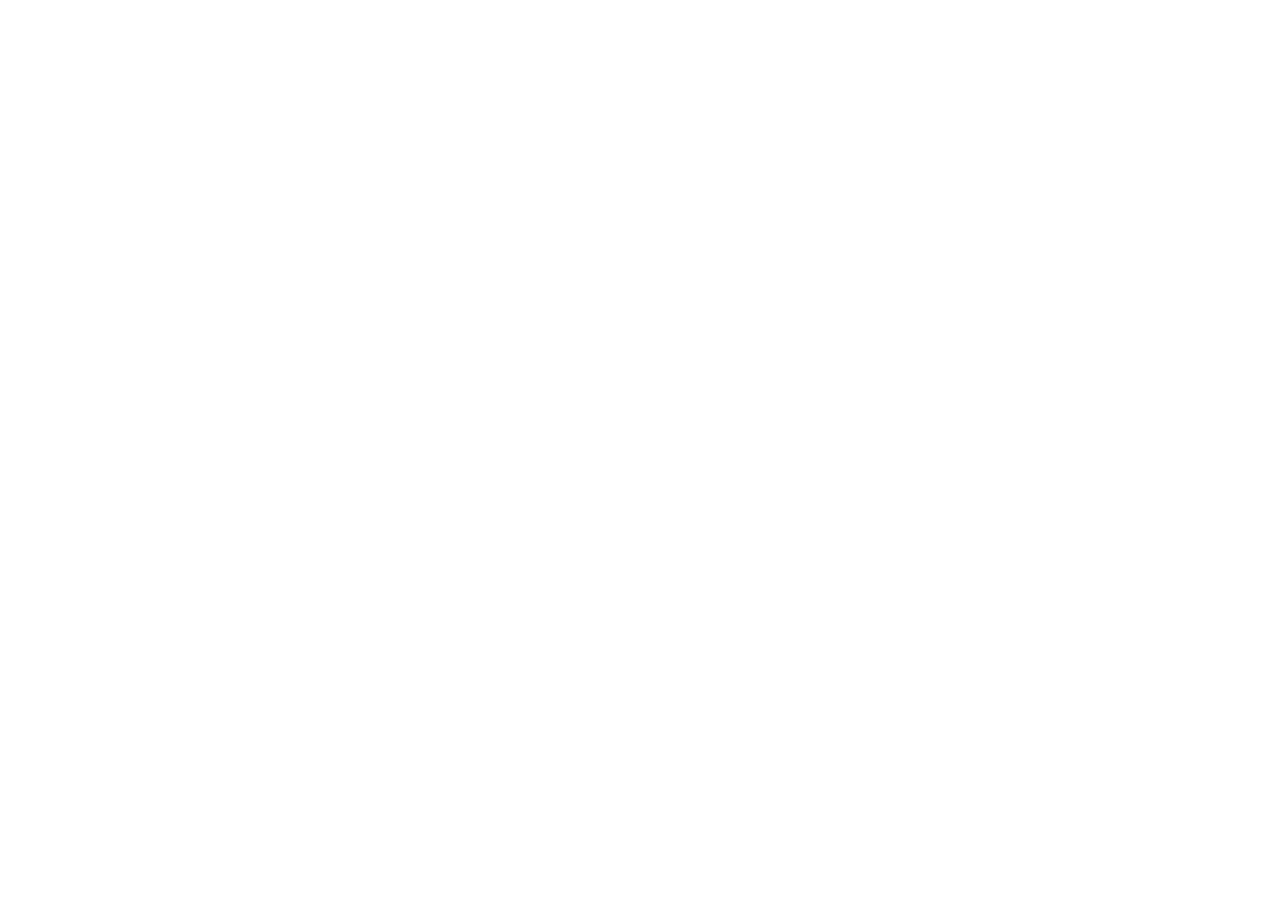
==== index.html @ c18f5d00 "first commit" ====
<!DOCTYPE html>
<html lang="en">
<head>
    <meta charset="UTF-8">
    <meta name="viewport" content="width=device-width, initial-scale=1.0">
    <title>stylecss-grid</title>
    <link rel="stylesheet" href="style.css">
</head>
<body>
    
</body>
</html>
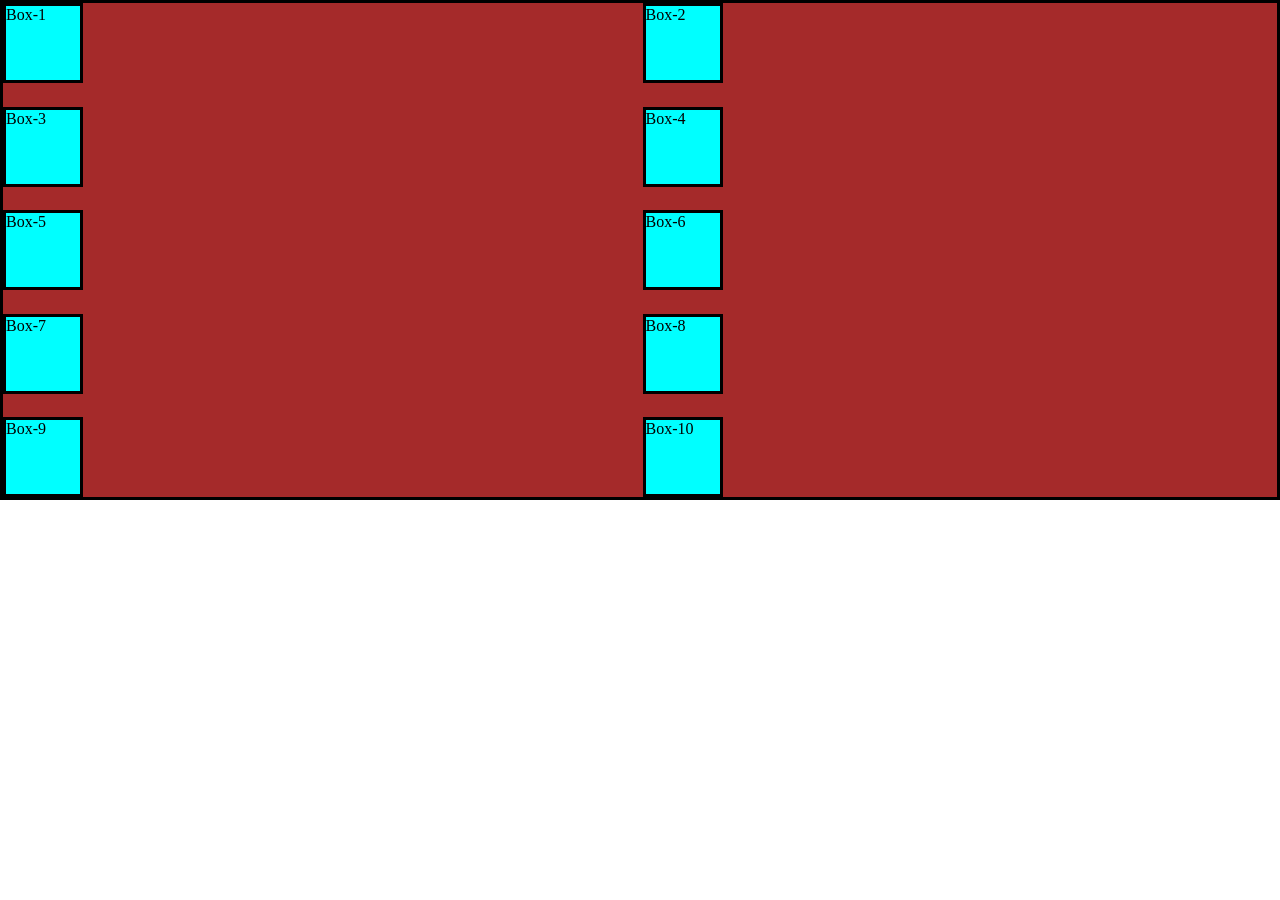
==== commit 6b24cb6e: "Add multiple boxes to container" ====
--- a/index.html
+++ b/index.html
@@ -7,6 +7,18 @@
     <link rel="stylesheet" href="style.css">
 </head>
 <body>
+    <div class="container">
+        <div class="div">Box-1</div>
+        <div class="div">Box-2</div>
+        <div class="div">Box-3</div>
+        <div class="div">Box-4</div>
+        <div class="div">Box-5</div>
+        <div class="div">Box-6</div>
+        <div class="div">Box-7</div>
+        <div class="div">Box-8</div>
+        <div class="div">Box-9</div>
+        <div class="div">Box-10</div>
+    </div>
     
 </body>
 </html>
--- a/style.css
+++ b/style.css
@@ -0,0 +1,26 @@
+*{
+    margin: 0;
+    padding: 0;
+    box-sizing: border-box;
+}
+.container{
+    background-color: brown;
+    height: 500px;
+    border: 3px solid black;
+    display: grid;
+
+    /* grid-template-columns: 1fr 1fr 1fr  ; ya */ 
+    /* grid-template-columns: repeat(3,1fr); */
+    /* grid-template-columns: 200px 200px 210px; */
+    grid-template-columns: repeat(2,1fr);
+    /* grid-template-rows: 90px 90px 90px 90px; */
+    grid-template-rows: repeat(4,1fr);
+    /* row and column gap */
+    gap: 5px;
+}
+.div{
+    background-color: aqua;
+    border: 3px solid black;
+    width: 80px;
+    height: 80px;`
+}
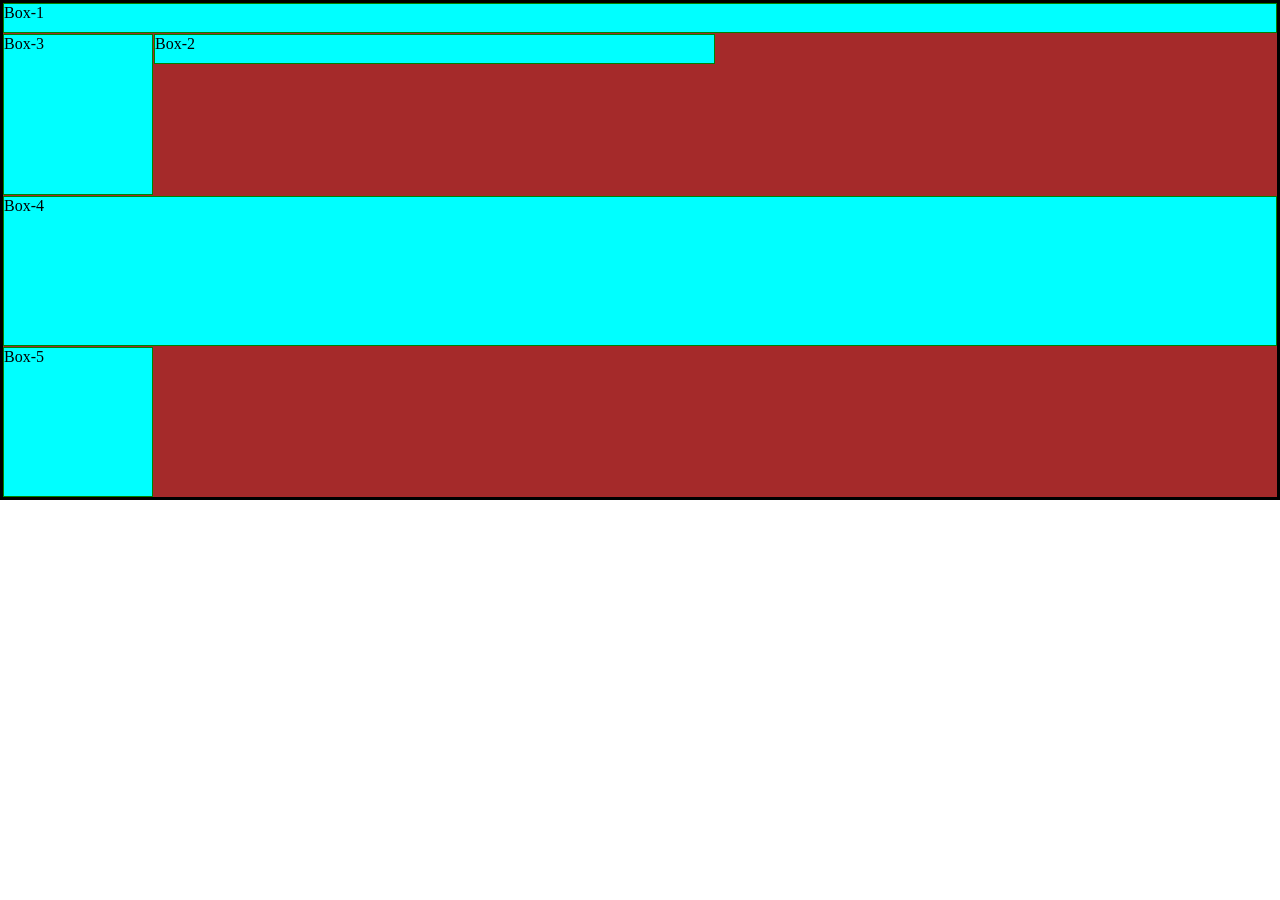
==== commit f1b28276: "set display properties in grid" ====
--- a/index.html
+++ b/index.html
@@ -8,16 +8,12 @@
 </head>
 <body>
     <div class="container">
-        <div class="div">Box-1</div>
-        <div class="div">Box-2</div>
-        <div class="div">Box-3</div>
-        <div class="div">Box-4</div>
-        <div class="div">Box-5</div>
-        <div class="div">Box-6</div>
-        <div class="div">Box-7</div>
-        <div class="div">Box-8</div>
-        <div class="div">Box-9</div>
-        <div class="div">Box-10</div>
+        <div class="box" id="box1">Box-1</div>
+        <div class="box">Box-2</div>
+        <div class="box" id="box3">Box-3</div>
+        <div class="box" id="box4">Box-4</div>
+        <div class="box" id="box5">Box-5</div>
+      
     </div>
     
 </body>
--- a/style.css
+++ b/style.css
@@ -8,19 +8,30 @@
     height: 500px;
     border: 3px solid black;
     display: grid;
+    grid-template-columns: 150px 1fr 1fr ;
+    grid-template-rows: 30px 30px;
+     gap: 1px;
 
     /* grid-template-columns: 1fr 1fr 1fr  ; ya */ 
     /* grid-template-columns: repeat(3,1fr); */
     /* grid-template-columns: 200px 200px 210px; */
-    grid-template-columns: repeat(2,1fr);
+    /* grid-template-columns: repeat(3,1fr); */
     /* grid-template-rows: 90px 90px 90px 90px; */
-    grid-template-rows: repeat(4,1fr);
+    /* grid-template-rows: 30px 1fr 1fr 30px; */
     /* row and column gap */
-    gap: 5px;
+   
 }
-.div{
+.box{
     background-color: aqua;
-    border: 3px solid black;
-    width: 80px;
-    height: 80px;`
-}+    border: 1px solid green;
+    /* width: 80px;
+    height: 80px; */
+}
+#box3{
+    grid-row-start: 2;
+    grid-row-end: 4;
+}
+#box1, #box4{
+    grid-column-start: 1;
+    grid-column-end: 5;
+}
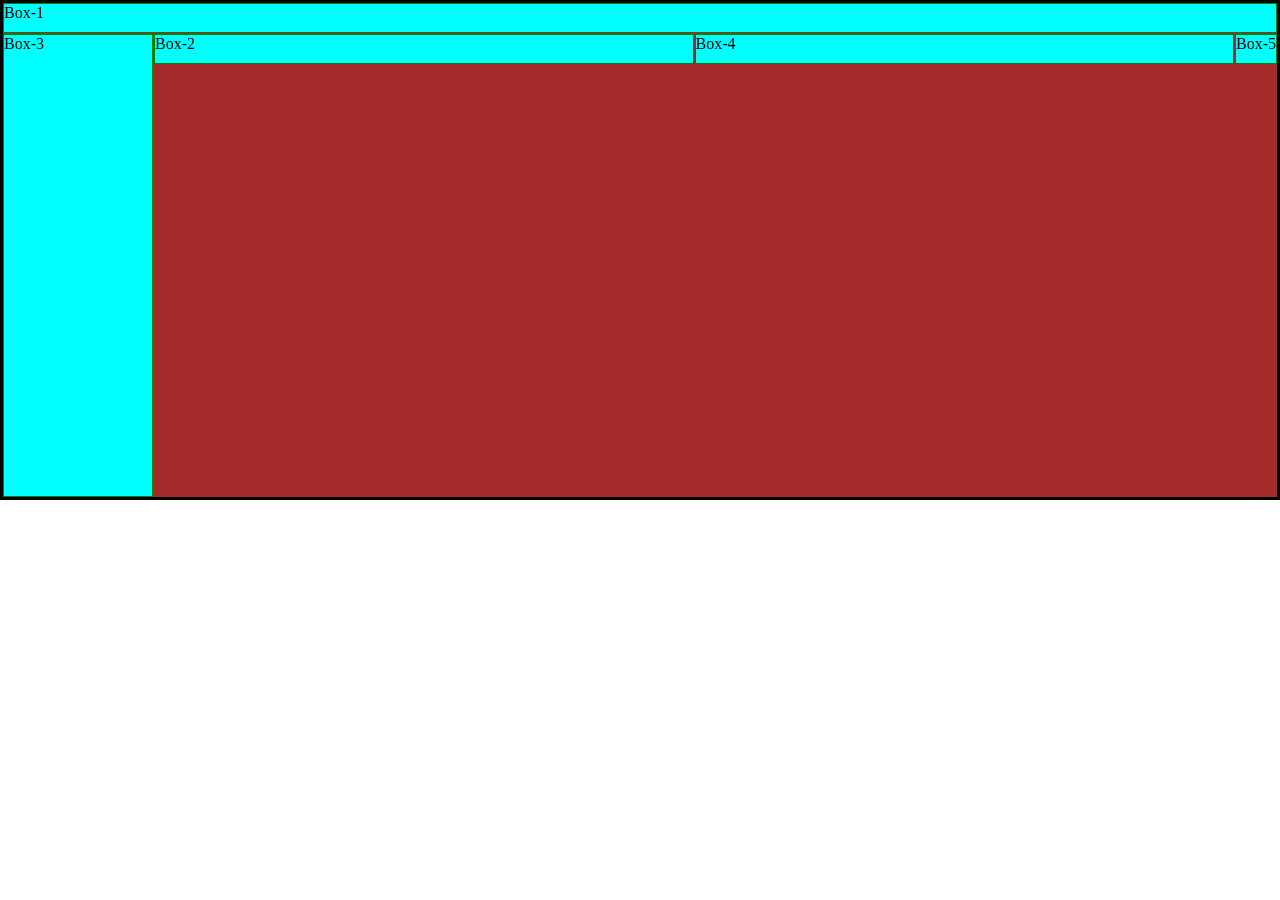
==== commit 8fcbc6f5: "Add box elements to container" ====
--- a/index.html
+++ b/index.html
@@ -7,13 +7,13 @@
     <link rel="stylesheet" href="style.css">
 </head>
 <body>
+<!-- Add box elements to container -->
     <div class="container">
         <div class="box" id="box1">Box-1</div>
         <div class="box">Box-2</div>
         <div class="box" id="box3">Box-3</div>
         <div class="box" id="box4">Box-4</div>
         <div class="box" id="box5">Box-5</div>
-      
     </div>
     
 </body>
--- a/style.css
+++ b/style.css
@@ -9,9 +9,9 @@
     border: 3px solid black;
     display: grid;
     grid-template-columns: 150px 1fr 1fr ;
-    grid-template-rows: 30px 30px;
+    grid-template-rows: 30px 30px;      
      gap: 1px;
-
+     
     /* grid-template-columns: 1fr 1fr 1fr  ; ya */ 
     /* grid-template-columns: repeat(3,1fr); */
     /* grid-template-columns: 200px 200px 210px; */
@@ -31,7 +31,7 @@
     grid-row-start: 2;
     grid-row-end: 4;
 }
-#box1, #box4{
+#box1{
     grid-column-start: 1;
     grid-column-end: 5;
 }
